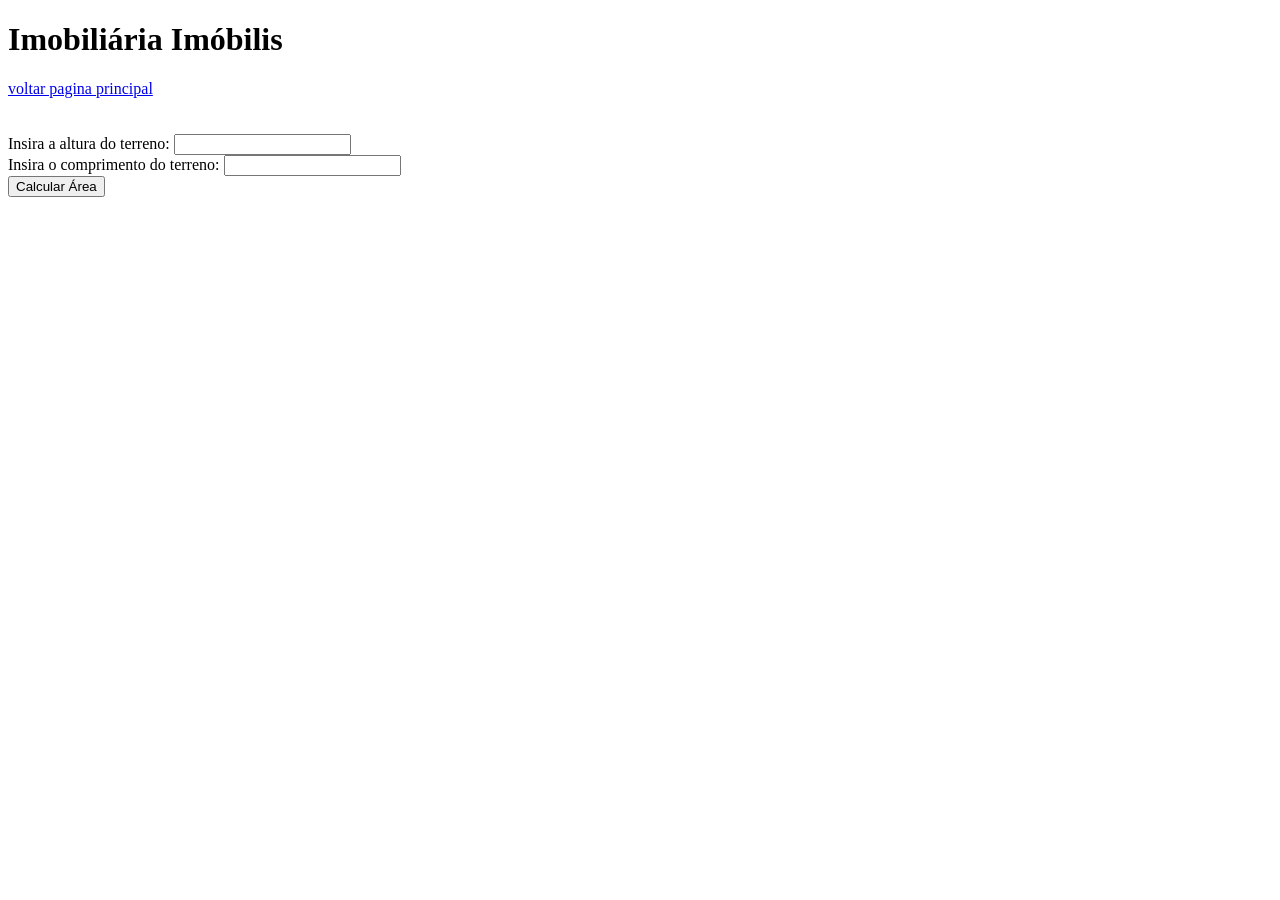
==== Trabalho 2Bimestre Paulinho/Ex1.html @ 74782a28 "Add files via upload" ====
<!DOCTYPE html>
<html lang="pt-br">
<head>
    <meta charset="UTF-8">
    <meta http-equiv="X-UA-Compatible" content="IE=edge">
    <meta name="viewport" content="width=device-width, initial-scale=1.0">
    <title>Imobiliaria Imóbilis</title>
</head>
<body>

    <h1>Imobiliária Imóbilis</h1>
    <a href="index.html">voltar pagina principal</a> <br><br><br>

    <label>Insira a altura do terreno:</label>
    <input id="inputAltura" type="number"> <br>

    <label>Insira o comprimento do terreno:</label>
    <input id="inputComprimento" type="number"> <br>

    <button id="btCalcular">Calcular Área</button>
    <h3 id="h3Resultado"></h3>

</body>
<script src="scripts/Ex1.js"></script>
</html>
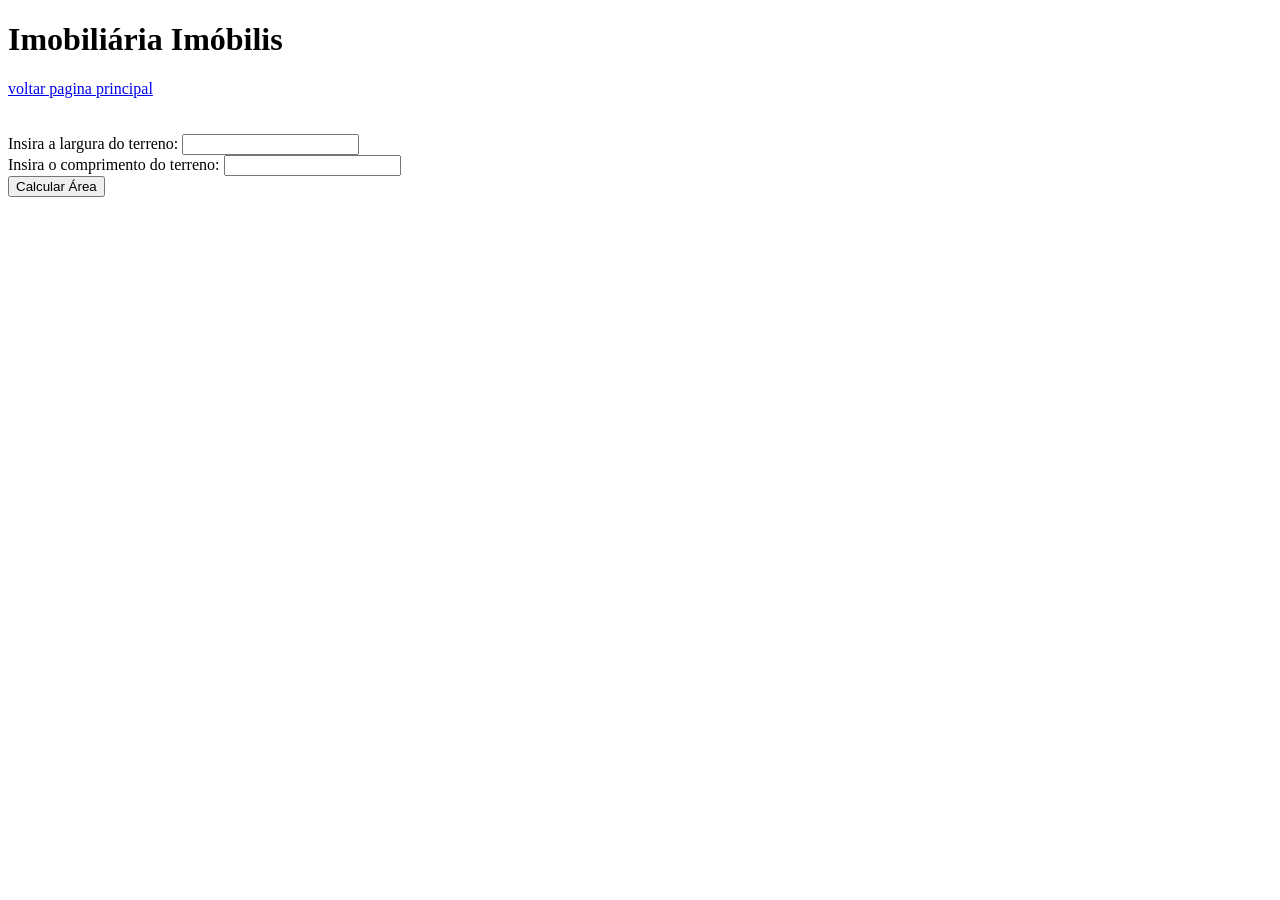
==== commit 5b0723c2: "Add files via upload" ====
--- a/Trabalho 2Bimestre Paulinho/Ex1.html
+++ b/Trabalho 2Bimestre Paulinho/Ex1.html
@@ -11,7 +11,7 @@
     <h1>Imobiliária Imóbilis</h1>
     <a href="index.html">voltar pagina principal</a> <br><br><br>
 
-    <label>Insira a altura do terreno:</label>
+    <label>Insira a largura do terreno:</label>
     <input id="inputAltura" type="number"> <br>
 
     <label>Insira o comprimento do terreno:</label>
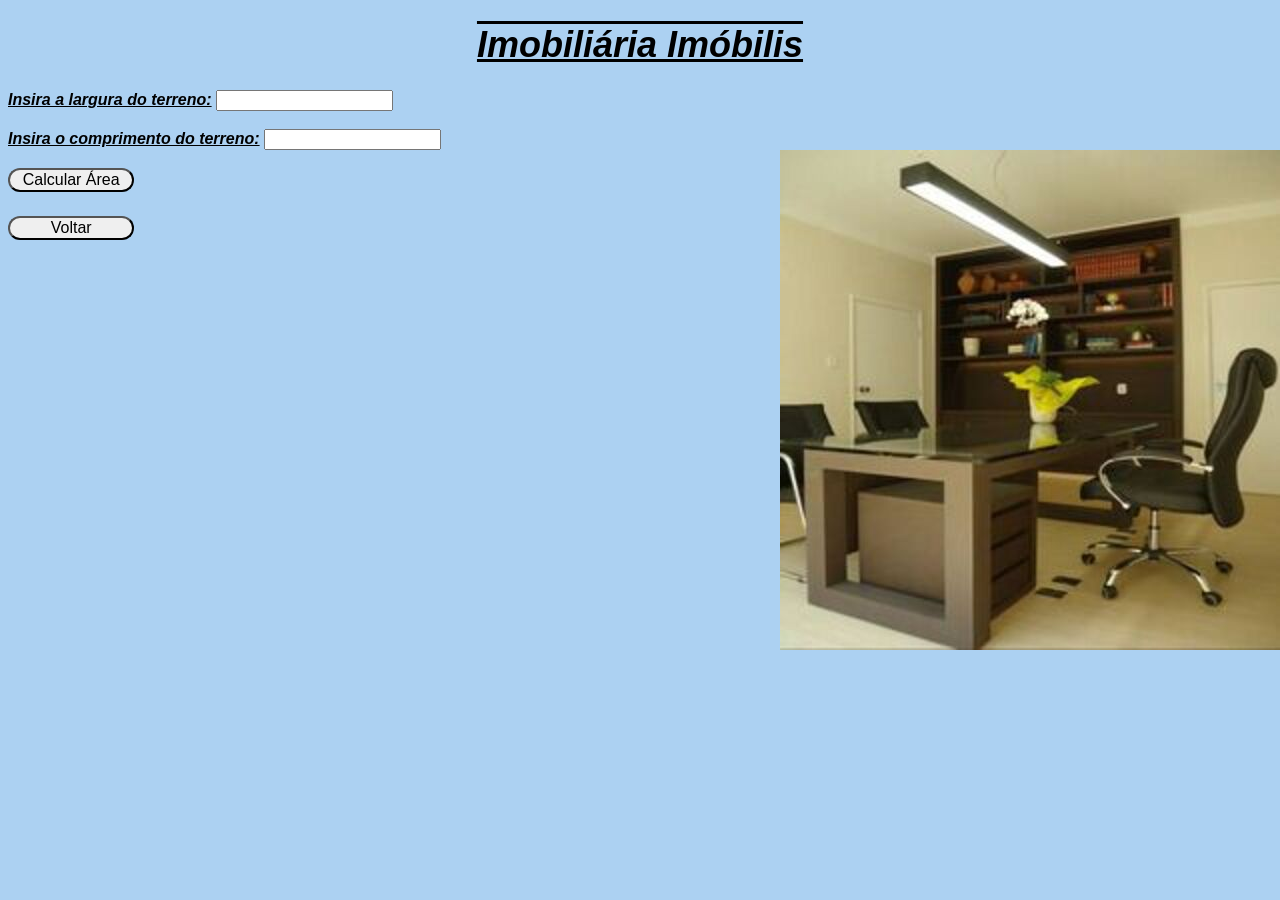
==== commit 0d9d4331: "Add files via upload" ====
--- a/Trabalho 2Bimestre Paulinho/Ex1.html
+++ b/Trabalho 2Bimestre Paulinho/Ex1.html
@@ -5,21 +5,24 @@
     <meta http-equiv="X-UA-Compatible" content="IE=edge">
     <meta name="viewport" content="width=device-width, initial-scale=1.0">
     <title>Imobiliaria Imóbilis</title>
+    <link rel="stylesheet" href="styles/Ex1Style.css">
 </head>
 <body>
 
     <h1>Imobiliária Imóbilis</h1>
-    <a href="index.html">voltar pagina principal</a> <br><br><br>
+    
 
     <label>Insira a largura do terreno:</label>
-    <input id="inputAltura" type="number"> <br>
+    <input id="inputAltura" type="number"> <br><br>
 
     <label>Insira o comprimento do terreno:</label>
-    <input id="inputComprimento" type="number"> <br>
+    <input id="inputComprimento" type="number"> <br><br>
 
     <button id="btCalcular">Calcular Área</button>
     <h3 id="h3Resultado"></h3>
+    <button onclick="redirectToIndexPage()">Voltar</button> 
 
+    <div class="posicaoImg"><img src="imagens/Imobiliaria Imobilis 500x500.jpg" alt="imobiliaria"></div>
 </body>
 <script src="scripts/Ex1.js"></script>
 </html>
--- a/Trabalho 2Bimestre Paulinho/styles/Ex1Style.css
+++ b/Trabalho 2Bimestre Paulinho/styles/Ex1Style.css
@@ -0,0 +1,51 @@
+h1 {
+    text-align: center;
+    font-style: italic;
+    font-family: Arial, Helvetica, sans-serif;
+    font-weight: bold;
+    font-size: 36px;
+    text-decoration: underline overline;
+}
+body{
+    background-color: #ACD1F2;
+}
+a {
+    font-style:italic;
+    font-family: Arial, Helvetica, sans-serif;
+    font-weight: bold;
+    font-size: 14px;
+    text-decoration: none;
+    color: black;
+}
+h3{
+    background-color: lightgreen;
+    text-align: center;
+    width: 40%;
+    font-family: Arial, Helvetica, sans-serif;
+    font-size: 24px;
+    font-style: italic;
+}
+label {
+    text-decoration: underline;
+    font-family: Arial, Helvetica, sans-serif;
+    font-weight: bold;
+    font-style: italic;
+
+}
+
+button {
+    border-radius: 15px;
+    width: 10%;
+    font-size: 16px;
+}
+button:hover{
+    background-color: lightgreen;
+}
+
+.posicaoImg {
+    position: absolute;
+    height: 500px;
+    width: 500px;
+    left: 780px;
+    top: 150px;
+}
